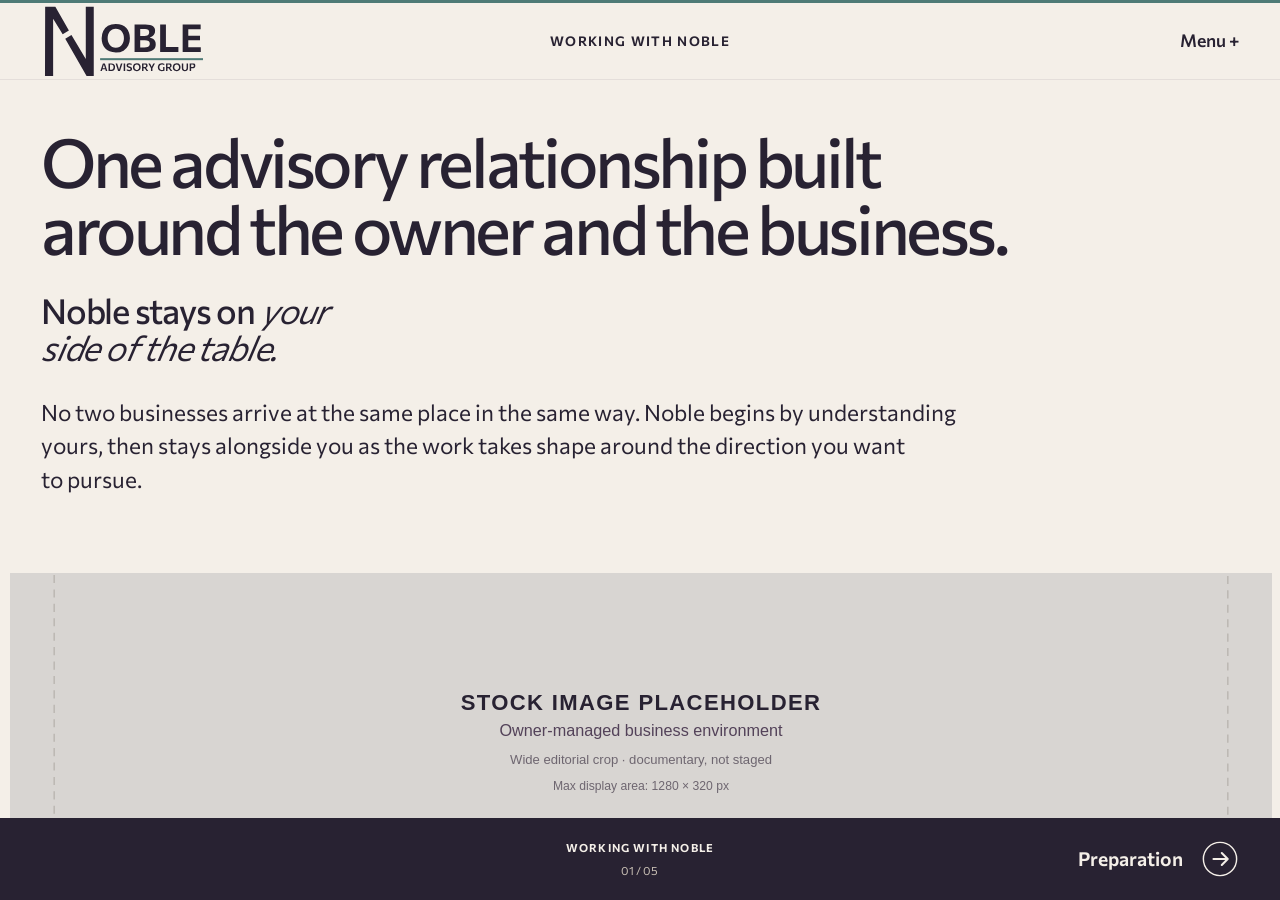
==== explore/index.html @ ce42d4a8 "Add files via upload" ====
<!doctype html>
<html lang="en">
<head>
<meta charset="utf-8">
<meta name="viewport" content="width=device-width, initial-scale=1">
<meta name="description" content="Explore how Noble Advisory Group works alongside business owners to strengthen the business, clarify priorities, and prepare for what comes next.">
<title>Explore Noble | Noble Advisory Group</title>
<link rel="preconnect" href="https://fonts.googleapis.com">
<link rel="preconnect" href="https://fonts.gstatic.com" crossorigin>
<link href="https://fonts.googleapis.com/css2?family=Commissioner:ital,wght@0,300..800;1,300..800&display=swap" rel="stylesheet">
<link rel="stylesheet" href="../assets/css/tokens.css">
<link rel="stylesheet" href="../assets/css/base.css">
<link rel="stylesheet" href="../assets/css/components.css">
<link rel="stylesheet" href="../assets/css/footer.css">
<link rel="stylesheet" href="../assets/css/explore.css">
<link rel="stylesheet" href="../assets/css/photography.css">
<script src="../assets/js/site.js" defer></script>
<script src="../assets/js/explore.js" defer></script>
</head>
<body class="experience-page" data-active-chapter="working-with-noble">
<a class="skip-link" href="#working-with-noble">Skip to Noble experience</a>
<header class="site-header site-header--experience">
  <a class="site-header__brand" href="../index.html" aria-label="Noble Advisory Group home"><img src="../assets/brand/noble-logo-primary.svg" alt="Noble Advisory Group"></a>
  <div class="site-header__context" data-chapter-context>Working with Noble</div>
  <button class="site-header__menu" type="button" data-menu-open aria-controls="experience-menu" aria-expanded="false">Menu +</button>
</header>

<div class="menu-drawer" id="experience-menu" data-menu aria-hidden="true" role="dialog" aria-modal="true" aria-labelledby="experience-menu-title">
  <button class="menu-drawer__scrim" type="button" data-menu-close aria-label="Close menu"></button>
  <div class="menu-drawer__panel">
    <header class="menu-drawer__header"><span id="experience-menu-title">Noble</span><button type="button" data-menu-close>Close</button></header>
    <nav class="menu-drawer__links" aria-label="Noble destinations">
      <a href="../start/index.html"><span>Enter Noble</span><span>→</span></a>
      <a href="../explore/index.html#working-with-noble" aria-current="page"><span>Explore Noble</span><span>→</span></a>
      <a href="../advisors/index.html"><span>Your Advisors</span><span>→</span></a>
      <a href="../contact/index.html"><span>Start a Conversation</span><span>→</span></a>
    </nav>
    <div class="menu-drawer__utility"><span>Rooted in Western Canada.</span><div class="menu-drawer__utility-links"><a href="https://www.linkedin.com/" target="_blank" rel="noopener noreferrer">LinkedIn ↗</a><a href="../contact/index.html">Contact</a></div></div>
  </div>
</div>

<main class="experience-shell" aria-label="Noble Advisory Group experience">
  <div class="experience-track" data-experience-track>

    <!--COMMENT: §§§ SECTION 1: WORKING WITH NOBLE / RELATIONSHIP §§§-->
    <section class="chapter chapter--working" id="working-with-noble" data-chapter data-title="Working with Noble">
      <div class="chapter__inner chapter__inner--working">
        <div class="chapter__content working">
          <header class="working__lead">
            <h1>One advisory relationship built around the owner and the business.</h1>
            <h2>Noble stays on <em>your side of the table.</em></h2>
            <p class="intro">No two businesses arrive at the same place in the same way. Noble begins by understanding yours, then stays alongside you as the work takes shape around the direction you want to pursue.</p>
          </header>
          <figure class="editorial-media editorial-media--orientation">
            <img src="../assets/images/stock/owner-managed-business-environment.svg" width="2800" height="1400" decoding="async" alt="Placeholder for documentary photography of an owner-managed business environment.">
          </figure>
          <div class="working__principles">
            <div><span class="micro-label">Owner-side</span><p>Noble brings an outside perspective while staying anchored to you, the business, and the outcome you want to pursue. The role is to help you see the choices clearly, question assumptions, and make decisions from a stronger position.</p></div>
            <div><span class="micro-label">Built around your business</span><p>The questions may be consistent, but the answers are not. What Noble examines, what needs attention, and how the work takes shape depend on your business, your priorities, and the direction you want to pursue.</p></div>
          </div>
        </div>
      </div>
    </section>

    <!--COMMENT: §§§ SECTION 2: PREPARATION / AGENCY §§§-->
    <section class="chapter chapter--preparation" id="preparation" data-chapter data-title="Preparation">
      <div class="chapter__inner chapter__inner--preparation">
        <div class="chapter__content preparation">
          <header class="preparation__lead">
            <h1>Business condition shapes the choices available when a decision needs to be made.</h1>
          </header>
          <div class="preparation__body">
            <div class="preparation__copy">
              <p class="intro">Preparation helps you understand what is working, what could be stronger, and what deserves attention while there is still room to act.</p>
              <p class="preparation__statement">Preparation creates the room to make decisions from a stronger position, before circumstances start deciding for you.</p>
            </div>
            <figure class="editorial-media editorial-media--preparation">
              <img src="../assets/images/stock/readiness-owner-in-context.svg" width="1800" height="2400" decoding="async" alt="Placeholder for documentary photography of an owner in an operating business environment.">
            </figure>
          </div>
        </div>
      </div>
    </section>

    <!--COMMENT: §§§ SECTION 3: FOUR QUESTIONS / ANALYSIS §§§-->
    <section class="chapter chapter--questions" id="questions" data-chapter data-title="Four Questions">
      <div class="chapter__inner chapter__inner--questions">
        <div class="chapter__content questions">
          <header class="questions__lead">
            <h1>Consistent questions. Different answers. Different work.</h1>
            <div class="questions__support">
              <h2>How you answer changes what deserves attention.</h2>
              <p>Each question brings a different part of the business into focus. Together, your answers help Noble understand what matters to you, what is shaping the business today, and what deserves closer attention.</p>
            </div>
          </header>

          <div class="questions-workspace" data-question-system role="group" aria-label="Four questions">
            <button class="question-trigger is-active" type="button" id="question-trigger-direction" aria-controls="question-panel-direction" aria-expanded="true" data-question-trigger="direction">
              <span class="question-trigger__label">Direction</span>
              <span class="question-trigger__prompt">Where is your business headed?</span>
              <span class="question-trigger__cue" aria-hidden="true"></span>
            </button>
            <article class="question-panel is-active" id="question-panel-direction" role="region" aria-labelledby="question-trigger-direction" aria-hidden="false" data-question-panel="direction">
              <div class="question-panel__heading">
                <h2>Direction</h2>
                <p>Is the business pointed toward the future you are actually considering? Direction brings strategy, leadership, timing, and intended transition pathway into the same conversation.</p>
                <span class="micro-label question-panel__method">Strategic Alignment Review</span>
              </div>
              <div class="question-panel__detail">
                <div><span>Looks at</span><p>Your transition goals, leadership structure, succession readiness, strategic positioning, and intended pathway.</p></div>
                <div><span>Brings into focus</span><p>Whether the business is aligned with the direction you want to pursue and what may need to shift before you get there.</p></div>
              </div>
            </article>

            <button class="question-trigger" type="button" id="question-trigger-value" aria-controls="question-panel-value" aria-expanded="false" data-question-trigger="value">
              <span class="question-trigger__label">Value</span>
              <span class="question-trigger__prompt">What makes your business valuable today, and what could strengthen its value for what comes next?</span>
              <span class="question-trigger__cue" aria-hidden="true"></span>
            </button>
            <article class="question-panel" id="question-panel-value" role="region" aria-labelledby="question-trigger-value" aria-hidden="true" inert data-question-panel="value">
              <div class="question-panel__heading">
                <h2>Value</h2>
                <p>Value is more than a number. It reflects the quality, durability, and transferability of the business, and the evidence another owner, lender, or successor would rely on.</p>
                <span class="micro-label question-panel__method">Valuation and Financial Health Check</span>
              </div>
              <div class="question-panel__detail">
                <div><span>Looks at</span><p>Normalized EBITDA, sector multiples, revenue quality, customer concentration, margin sustainability, and the drivers that influence economic value.</p></div>
                <div><span>Brings into focus</span><p>What creates value today, which factors could strengthen it, and where the business may be carrying avoidable economic risk.</p></div>
              </div>
            </article>

            <button class="question-trigger" type="button" id="question-trigger-independence" aria-controls="question-panel-independence" aria-expanded="false" data-question-trigger="independence">
              <span class="question-trigger__label">Independence</span>
              <span class="question-trigger__prompt">How much does your business depend on you?</span>
              <span class="question-trigger__cue" aria-hidden="true"></span>
            </button>
            <article class="question-panel" id="question-panel-independence" role="region" aria-labelledby="question-trigger-independence" aria-hidden="true" inert data-question-panel="independence">
              <div class="question-panel__heading">
                <h2>Independence</h2>
                <p>A strong business should not require the owner to hold every relationship, decision, process, and piece of operating knowledge together personally.</p>
                <span class="micro-label question-panel__method">Operational Readiness and Continuity Review</span>
              </div>
              <div class="question-panel__detail">
                <div><span>Looks at</span><p>Owner dependency, process documentation, systems maturity, team stability, customer concentration, and continuity risks.</p></div>
                <div><span>Brings into focus</span><p>How well the business can operate without you and where dependence on the owner may limit resilience, value, or transition choices.</p></div>
              </div>
            </article>

            <button class="question-trigger" type="button" id="question-trigger-outcome" aria-controls="question-panel-outcome" aria-expanded="false" data-question-trigger="outcome">
              <span class="question-trigger__label">Outcome</span>
              <span class="question-trigger__prompt">What does a successful transition look like for you?</span>
              <span class="question-trigger__cue" aria-hidden="true"></span>
            </button>
            <article class="question-panel" id="question-panel-outcome" role="region" aria-labelledby="question-trigger-outcome" aria-hidden="true" inert data-question-panel="outcome">
              <div class="question-panel__heading">
                <h2>Outcome</h2>
                <p>The right outcome is not assumed. Noble keeps the work connected to what you want the business, the ownership transition, and your own role to become.</p>
                <span class="micro-label question-panel__method">C4: Re-Score and Continuity Baseline</span>
              </div>
              <div class="question-panel__detail">
                <div><span>Looks at</span><p>A structured re-score across the business using the same dimensions examined at the beginning of the work.</p></div>
                <div><span>Brings into focus</span><p>What has changed, where the business stands now, and how that position affects the outcome and choices you want to pursue.</p></div>
              </div>
            </article>
          </div>
        </div>
      </div>
    </section>

    <!--COMMENT: §§§ SECTION 4: OUR PROCESS / PROGRESSION §§§-->
    <section class="chapter chapter--process" id="process" data-chapter data-title="Our Process">
      <div class="chapter__inner chapter__inner--process">
        <div class="chapter__content process">
          <header class="process__lead">
            <h1>From clarity to action.</h1>
            <p>You know your business from the inside. The outside perspective Noble brings to the table puts strengths, dependencies, and possibilities into clearer view. What you know, what Noble helps surface, and the outcome you want to pursue shape what needs attention and how Noble works alongside you.</p>
          </header>

          <div class="process-workspace">
            <div class="process-system" data-process-system role="group" aria-label="Noble advisory process">
              <!--COMMENT: [STAGE 01 — UNDERSTAND]-->
              <article class="process-stage is-active" data-process-stage="understand">
                <button class="process-stage__trigger" id="process-tab-understand" type="button" aria-controls="process-panel-understand" aria-expanded="true">
                  <span class="process-stage__trigger-number">01</span>
                  <span class="process-stage__trigger-label">Understand</span>
                  <span class="process-stage__trigger-icon" aria-hidden="true">+</span>
                </button>
                <div class="process-stage__panel" id="process-panel-understand" role="region" aria-labelledby="process-tab-understand" aria-hidden="false">
                  <div class="process-stage__panel-inner">
                    <div class="process-stage__intro">
                      <div class="process-stage__heading"><span>Purpose</span><h2>Understand where the business stands, what matters to you, and what deserves attention.</h2></div>
                      <div class="process-stage__body">
                        <div><span>What happens</span><p>Noble reviews the context you have already shared before the first conversation. From there, we listen, ask questions, test assumptions, and clarify what matters most to you and to the business.</p></div>
                        <div class="process-stage__outcome"><span>What you receive</span><p>A clearer view of where things stand, what deserves closer attention, and what the next stage needs to examine.</p></div>
                      </div>
                    </div>
                  </div>
                </div>
              </article>

              <!--COMMENT: [STAGE 02 — ASSESS]-->
              <article class="process-stage" data-process-stage="assess">
                <button class="process-stage__trigger" id="process-tab-assess" type="button" aria-controls="process-panel-assess" aria-expanded="false">
                  <span class="process-stage__trigger-number">02</span>
                  <span class="process-stage__trigger-label">Assess</span>
                  <span class="process-stage__trigger-icon" aria-hidden="true">+</span>
                </button>
                <div class="process-stage__panel" id="process-panel-assess" role="region" aria-labelledby="process-tab-assess" aria-hidden="true" inert>
                  <div class="process-stage__panel-inner">
                    <div class="process-stage__intro">
                      <div class="process-stage__heading"><span>Purpose</span><h2>Establish where the business stands today and what may influence the choices available to you.</h2></div>
                      <div class="process-stage__body">
                        <div><span>What happens</span><p>Noble looks more closely at the parts of the business that matter most to your situation, using the information available to test assumptions, identify strengths, and clarify what may affect the direction you want to pursue.</p></div>
                        <div class="process-stage__outcome"><span>What you receive</span><p>A grounded view of the business today, the factors most relevant to your direction, and the areas that deserve attention, captured in your Ownership Transition and Continuity Report.</p></div>
                      </div>
                    </div>
                  </div>
                </div>
              </article>

              <!--COMMENT: [STAGE 03 — BUILD]-->
              <article class="process-stage" data-process-stage="build">
                <button class="process-stage__trigger" id="process-tab-build" type="button" aria-controls="process-panel-build" aria-expanded="false">
                  <span class="process-stage__trigger-number">03</span>
                  <span class="process-stage__trigger-label">Build</span>
                  <span class="process-stage__trigger-icon" aria-hidden="true">+</span>
                </button>
                <div class="process-stage__panel" id="process-panel-build" role="region" aria-labelledby="process-tab-build" aria-hidden="true" inert>
                  <div class="process-stage__panel-inner">
                    <div class="process-stage__intro">
                      <div class="process-stage__heading"><span>Purpose</span><h2>Turn what we have learned into clear priorities for strengthening the business around the direction you want to take.</h2></div>
                      <div class="process-stage__body">
                        <div><span>What happens</span><p>Noble works with you to determine what deserves action, what should happen first, and what can wait. From there, we build a practical sequence around your priorities and the realities of the business.</p></div>
                        <div class="process-stage__outcome"><span>What you receive</span><p>A clear map of the road ahead: what needs attention, what comes first, and why each step matters.</p></div>
                      </div>
                    </div>
                  </div>
                </div>
              </article>

              <!--COMMENT: [STAGE 04 — MOVE]-->
              <article class="process-stage" data-process-stage="move">
                <button class="process-stage__trigger" id="process-tab-move" type="button" aria-controls="process-panel-move" aria-expanded="false">
                  <span class="process-stage__trigger-number">04</span>
                  <span class="process-stage__trigger-label">Move</span>
                  <span class="process-stage__trigger-icon" aria-hidden="true">+</span>
                </button>
                <div class="process-stage__panel" id="process-panel-move" role="region" aria-labelledby="process-tab-move" aria-hidden="true" inert>
                  <div class="process-stage__panel-inner">
                    <div class="process-stage__intro">
                      <div class="process-stage__heading"><span>Purpose</span><h2>Turn priorities into action while keeping the work connected to you, your business, and the outcome you want to pursue.</h2></div>
                      <div class="process-stage__body">
                        <div><span>What happens</span><p>Noble stays alongside you as the work is carried out, helping keep each decision connected to what you are trying to accomplish and bringing in additional expertise when the work requires it. Where specialist advice is needed, Noble helps coordinate that work while the specialist leads within their area of expertise.</p></div>
                        <div class="process-stage__outcome"><span>What you receive</span><p>Progress toward the outcome that matters, with the right work happening in the right order, the right expertise involved when needed, and Noble staying alongside you as decisions are carried through.</p></div>
                      </div>
                    </div>

                    <div class="relationship-model" aria-label="Owner, Noble, and specialist relationship">
                      <div class="relationship-model__heading">One advisory relationship</div>
                      <div class="relationship-model__primary">
                        <div class="relationship-model__role">
                          <span>Owner</span>
                          <strong>You set the direction and make the decisions.</strong>
                        </div>
                        <div class="relationship-model__role relationship-model__role--noble">
                          <span>Noble</span>
                          <strong>Noble brings perspective, challenges assumptions, and keeps the work connected to the outcome you want to pursue.</strong>
                        </div>
                      </div>
                      <div class="relationship-model__expertise">
                        <span>Specialist expertise when required</span>
                        <p>When specialist expertise is needed, the specialist leads within their area. Noble stays alongside you, helping keep that work connected to you, the business, and the outcome you want to pursue.</p>
                        <div><span>Legal</span><span>Accounting / Tax</span><span>Valuation</span><span>Lending</span><span>Technology</span><span>Other expertise</span></div>
                      </div>
                    </div>
                  </div>
                </div>
              </article>
            </div>
          </div>
        </div>
      </div>
    </section>

    <!--COMMENT: §§§ SECTION 5: CONVERSATION / DIRECTION §§§-->
    <section class="chapter chapter--conversation" id="conversation" data-chapter data-title="Conversation">
      <div class="chapter__inner chapter__inner--conversation">
        <div class="chapter__content conversation">
          <h1>You do not need to know exactly what comes next to begin.</h1>
          <div class="conversation__support intro">
            <p>You only need to know that more clarity would help.</p>
            <p>Noble brings a collective perspective, shaped by decades of experience, to your side of the table, helping you see where the business stands, what choices are available, and where your priorities align with what the business can support. Where they do not, Noble helps you understand why and what that means for the choices ahead.</p>
          </div>
        </div>
      </div>

      <div class="conversation-footer" id="firm-footer">
        <footer class="firm-footer" data-firm-footer>
          <div class="firm-footer__inner">
            <section class="firm-footer__identity" aria-label="Noble Advisory Group">
              <a class="firm-footer__mark" href="../index.html" aria-label="Noble Advisory Group home"><img src="../assets/brand/noble-custom-footer-n.svg" alt=""></a>
              <p>A modern approach to advisory, built around you and your business.</p>
              <span>Rooted in Western Canada.</span>
            </section>
            <nav class="firm-footer__group" aria-label="Noble destinations">
              <h2>Navigate</h2>
              <a href="../start/index.html">Enter Noble</a>
              <a href="#working-with-noble" data-chapter-link>Explore Noble</a>
              <a href="../advisors/index.html">Your Advisors</a>
            </nav>
            <section class="firm-footer__group">
              <h2>Contact</h2>
              <a href="../contact/index.html">Start a Conversation</a>
              <a href="tel:+14038675309">(403) 867.5309</a>
              <a href="mailto:Advisor@NobleAdvisoryGroup.ca">Advisor@NobleAdvisoryGroup.ca</a>
            </section>
            <section class="firm-footer__group">
              <h2>Connect</h2>
              <a href="https://www.linkedin.com/" target="_blank" rel="noopener noreferrer">LinkedIn ↗</a>
              <span>Company profile URL pending</span>
            </section>
            <div class="firm-footer__legal">
              <p>© 2026 Noble Advisory Group</p>
              <div><a href="../privacy/index.html">Privacy</a><a href="../terms/index.html">Terms</a></div>
            </div>
          </div>
        </footer>
      </div>
    </section>
  </div>
</main>

<nav class="experience-nav" aria-label="Explore Noble navigation">
  <button class="experience-nav__destination experience-nav__destination--previous" type="button" data-prev-chapter disabled>
    <span class="experience-nav__icon" aria-hidden="true">
      <svg viewBox="0 0 64 64" focusable="false"><circle cx="32" cy="32" r="28" fill="none" stroke="currentColor" stroke-width="2.4"></circle><path d="M43 32H20M29 22L19 32L29 42" fill="none" stroke="currentColor" stroke-width="3.5" stroke-linecap="round" stroke-linejoin="round"></path></svg>
    </span>
    <span class="experience-nav__title" data-prev-title>Working with Noble</span>
  </button>
  <div class="experience-nav__position"><strong data-nav-title>Working with Noble</strong><span data-nav-count>01 / 05</span></div>
  <a class="experience-nav__destination experience-nav__destination--next" href="#preparation" data-next-chapter>
    <span class="experience-nav__title" data-next-title>Preparation</span>
    <span class="experience-nav__icon" aria-hidden="true">
      <svg viewBox="0 0 64 64" focusable="false"><circle cx="32" cy="32" r="28" fill="none" stroke="currentColor" stroke-width="2.4"></circle><path d="M21 32H44M35 22L45 32L35 42" fill="none" stroke="currentColor" stroke-width="3.5" stroke-linecap="round" stroke-linejoin="round"></path></svg>
    </span>
  </a>
</nav>
</body>
</html>
---- assets/css/tokens.css ----
/*COMMENT: §§§ SECTION 1: BRAND COLOR TOKENS §§§*/
/*COMMENT: [DEFINE APPROVED BRAND AND SURFACE COLORS]*/
:root {
    --color-ink-plum: #282232; /* #282232 [Ink Plum] */
    --color-smoky-aubergine: #534259; /* #534259 [Smoky Aubergine] */
    --color-warm-bone: #F4EFE8; /* #F4EFE8 [Warm Bone] */
    --color-muted-stone: #C8BFB4; /* #C8BFB4 [Muted Stone] */
    --color-patinated-teal: #4E7A76; /* #4E7A76 [Patinated Teal] */
    --color-near-black: #1F1C1F; /* #1F1C1F [Near Black] */
    --color-paper: #F8F4EE; /* #F8F4EE [Warm Paper] */
    --color-bone-soft: #EEE7DE; /* #EEE7DE [Soft Bone] */
    --color-white-soft: #FFFDF9; /* #FFFDF9 [Soft White] */

    --text-primary: var(--color-ink-plum);
    --surface-primary: var(--color-warm-bone);
}


/*COMMENT: §§§ SECTION 2: TYPOGRAPHY TOKENS §§§*/
/*COMMENT: [DEFINE COMMISSIONER TYPE SCALE AND TEXT MEASURES]*/
:root {
    --font-sans: "Commissioner", system-ui, -apple-system, BlinkMacSystemFont, "Segoe UI", sans-serif;

    --step--1: clamp(0.78rem, 0.74rem + 0.12vw, 0.88rem);
    --step-0: clamp(1rem, 0.96rem + 0.18vw, 1.13rem);
    --step-1: clamp(1.15rem, 1.04rem + 0.46vw, 1.45rem);
    --step-2: clamp(1.42rem, 1.16rem + 0.95vw, 2rem);
    --step-3: clamp(1.9rem, 1.45rem + 1.65vw, 3rem);
    --step-4: clamp(2.6rem, 1.8rem + 3vw, 4.85rem);
    --step-5: clamp(3.4rem, 2.25rem + 4.4vw, 6.8rem);

    --measure: 64ch;
    --measure-narrow: 48ch;
}


/*COMMENT: §§§ SECTION 3: SPACING AND LAYOUT TOKENS §§§*/
/*COMMENT: [DEFINE RESPONSIVE SPACING AND FRAME DIMENSIONS]*/
:root {
    --space-1: clamp(0.4rem, 0.3rem + 0.3vw, 0.65rem);
    --space-2: clamp(0.8rem, 0.68rem + 0.45vw, 1.15rem);
    --space-3: clamp(1.2rem, 0.98rem + 0.72vw, 1.72rem);
    --space-4: clamp(1.65rem, 1.28rem + 1.35vw, 2.55rem);
    --space-5: clamp(2.35rem, 1.75rem + 2.15vw, 3.8rem);
    --space-6: clamp(3.15rem, 2.3rem + 3vw, 5.35rem);

    --page-gutter: clamp(1.25rem, 3.2vw, 4.25rem);
    --header-height: 5rem;
    --experience-nav-height: 5.1rem;
    --max-content: 92rem;
}


/*COMMENT: §§§ SECTION 4: INTERACTION TOKENS §§§*/
/*COMMENT: [DEFINE FOCUS AND MOTION BEHAVIOR]*/
:root {
    --focus-ring: 2px solid var(--color-patinated-teal);
    --ease-noble: cubic-bezier(0.2, 0.75, 0.25, 1);
    --transition-fast: 180ms var(--ease-noble);
    --transition-medium: 360ms var(--ease-noble);
}
---- assets/css/base.css ----
/*COMMENT: §§§ SECTION 1: RESET AND DOCUMENT BASELINE §§§*/
/*COMMENT: [DEFINE RESET AND DOCUMENT BASELINE STYLES]*/
*, *::before, *::after {
    box-sizing: border-box;
}

html {
    scroll-behavior: smooth;
    background: var(--color-warm-bone);
}

body {
    margin: 0;
    color: var(--text-primary);
    background: var(--surface-primary);
    font-family: var(--font-sans);
    font-size: var(--step-0);
    line-height: 1.58;
    -webkit-font-smoothing: antialiased;
}

img, svg {
    display: block;
    max-width: 100%;
}

a {
    color: inherit;
    text-decoration: none;
}

button, input, textarea, select {
    font: inherit;
}

button {
    color: inherit;
}

p, h1, h2, h3, blockquote {
    margin: 0;
}

ul {
    margin: 0;
    padding: 0;
}

/*COMMENT: §§§ SECTION 2: TYPE ROLES §§§*/
/*COMMENT: [DEFINE TYPE ROLES STYLES]*/
h1, h2, h3 {
    font-weight: 480;
    line-height: 1.04;
    letter-spacing: -0.035em;
    text-wrap: balance;
}

h1 {
    font-size: var(--step-4);
}

h2 {
    font-size: var(--step-2);
}

h3 {
    font-size: var(--step-1);
}

em {
    font-style: italic;
    font-variation-settings: "slnt" -10;
    font-weight: 380;
}

.intro {
    max-width: var(--measure);
    font-size: var(--step-1);
    line-height: 1.48;
    text-wrap: pretty;
}

.eyebrow, .micro-label {
    font-size: var(--step--1);
    font-weight: 650;
    letter-spacing: 0.12em;
    text-transform: uppercase;
}

.micro-label {
    color: var(--color-patinated-teal);
}

/*COMMENT: §§§ SECTION 3: ACCESSIBILITY AND SHARED INTERACTION §§§*/
/*COMMENT: [DEFINE ACCESSIBILITY AND SHARED INTERACTION STYLES]*/
:focus-visible {
    outline: var(--focus-ring);
    outline-offset: 4px;
}

.skip-link {
    position: fixed;
    z-index: 999;
    top: 0.5rem;
    left: 0.5rem;
    transform: translateY(-150%);
    padding: 0.65rem 0.9rem;
    background: var(--color-near-black);
    color: var(--color-white-soft);
}

.skip-link:focus {
    transform: translateY(0);
}

.visually-hidden {
    position: absolute !important;
    width: 1px !important;
    height: 1px !important;
    padding: 0 !important;
    margin: -1px !important;
    overflow: hidden !important;
    clip: rect(0,0,0,0) !important;
    white-space: nowrap !important;
    border: 0 !important;
}

/*COMMENT: §§§ SECTION 4: GLOBAL HEADER §§§*/
/*COMMENT: [DEFINE GLOBAL HEADER STYLES]*/
.site-header {
    position: sticky;
    z-index: 80;
    top: 0;
    display: grid;
    grid-template-columns: 1fr auto 1fr;
    align-items: center;
    min-height: var(--header-height);
    padding: 0 var(--page-gutter);
    background: var(--color-warm-bone);
    border-top: 3px solid var(--color-patinated-teal);
    border-bottom: 1px solid rgba(40,34,50,0.08);
}

.site-header__brand {
    width: clamp(9.05rem, 13vw, 12.25rem);
    justify-self: start;
}

.site-header__context {
    justify-self: center;
    font-size: var(--step--1);
    font-weight: 620;
    letter-spacing: 0.1em;
    text-transform: uppercase;
}

.site-header__menu, .site-header__quiet-link {
    justify-self: end;
    border: 0;
    background: transparent;
    padding: 0.7rem 0;
    cursor: pointer;
    font-weight: 560;
}

.site-header__quiet-link {
    transition: color var(--transition-fast), transform var(--transition-fast);
}

.site-header__quiet-link:hover,
.site-header__quiet-link:focus-visible {
    color: var(--color-smoky-aubergine);
    transform: translateX(-0.12rem);
}

.text-action {
    display: inline-flex;
    align-items: center;
    gap: 0.55rem;
    font-weight: 600;
    border-bottom: 1px solid currentColor;
    padding-bottom: 0.18rem;
}

.text-action--light {
    color: var(--color-warm-bone);
}

@media (max-width: 720px) {
    .site-header {
        grid-template-columns: 1fr auto;
    }

    .site-header__context {
        display: none;
    }

    .site-header__menu,
    .site-header__quiet-link {
        min-height: 3rem;
        display: inline-flex;
        align-items: center;
    }

    .site-header__brand {
        width: clamp(8.5rem, 31vw, 10.75rem);
        min-height: 3rem;
        display: inline-flex;
        align-items: center;
    }

}

@media (prefers-reduced-motion: reduce) {
    *, *::before, *::after {
        scroll-behavior: auto !important;
        transition-duration: 0.01ms !important;
        animation-duration: 0.01ms !important;
        animation-iteration-count: 1 !important;
    }

}
---- assets/css/components.css ----
/*COMMENT: §§§ SECTION 1: DRAWER MENU §§§*/
/*COMMENT: [DEFINE DRAWER MENU STYLES]*/
.menu-drawer {
    position: fixed;
    z-index: 160;
    inset: 0;
    visibility: hidden;
    pointer-events: none;
}

.menu-drawer[aria-hidden="false"] {
    visibility: visible;
    pointer-events: auto;
}

.menu-drawer__scrim {
    position: absolute;
    inset: 0;
    border: 0;
    background: rgba(31,28,31,0.42);
    opacity: 0;
    transition: opacity var(--transition-medium);
}

.menu-drawer[aria-hidden="false"] .menu-drawer__scrim {
    opacity: 1;
}

.menu-drawer__panel {
    position: absolute;
    inset: 0 0 0 auto;
    width: min(34rem, 92vw);
    background: var(--color-ink-plum);
    color: var(--color-warm-bone);
    padding: var(--space-3) var(--space-4);
    transform: translateX(100%);
    transition: transform var(--transition-medium);
    display: flex;
    flex-direction: column;
}

.menu-drawer[aria-hidden="false"] .menu-drawer__panel {
    transform: translateX(0);
}

.menu-drawer__header {
    display: flex;
    justify-content: space-between;
    align-items: center;
    padding-bottom: var(--space-4);
    font-size: var(--step--1);
    letter-spacing: 0.1em;
    text-transform: uppercase;
}

.menu-drawer__header button {
    border: 0;
    background: none;
    color: inherit;
    cursor: pointer;
    transition: color var(--transition-fast);
}

.menu-drawer__header button:hover,
.menu-drawer__header button:focus-visible {
    color: var(--color-patinated-teal);
}

.menu-drawer__links {
    display: grid;
    gap: 0;
}

.menu-drawer__links a {
    display: flex;
    justify-content: space-between;
    gap: 1rem;
    align-items: baseline;
    padding: 1rem 0.7rem;
    border-top: 1px solid rgba(244,239,232,0.18);
    font-size: var(--step-2);
    line-height: 1.18;
    transition: background-color var(--transition-fast), color var(--transition-fast);
}

.menu-drawer__links a > span:last-child {
    transition: color var(--transition-fast), transform var(--transition-fast);
}

.menu-drawer__links a:hover,
.menu-drawer__links a:focus-visible {
    background: var(--color-smoky-aubergine);
}

.menu-drawer__links a:hover > span:last-child,
.menu-drawer__links a:focus-visible > span:last-child {
    color: var(--color-patinated-teal);
    transform: translateX(0.18rem);
}

.menu-drawer__links a:last-child {
    border-bottom: 1px solid rgba(244,239,232,0.18);
}


.menu-drawer__utility {
    margin-top: auto;
    display: grid;
    gap: 0.7rem;
    padding-top: var(--space-3);
    border-top: 1px solid rgba(244, 239, 232, 0.18);
    font-size: var(--step--1);
    color: rgba(244, 239, 232, 0.76);
}

.menu-drawer__utility-links {
    display: flex;
    flex-wrap: wrap;
    gap: 0.65rem 1.4rem;
}

.menu-drawer__utility a:hover,
.menu-drawer__utility a:focus-visible {
    color: var(--color-patinated-teal);
}

body.has-open-menu {
    overflow: hidden;
}


/*COMMENT: [SURFACE ACTIVE CHAPTER STATE INSIDE THE DRAWER]*/
.menu-drawer__links a[aria-current="step"],
.menu-drawer__links a[aria-current="page"] {
    color: var(--color-white-soft);
}

.menu-drawer__links a[aria-current="step"] > span:last-child,
.menu-drawer__links a[aria-current="page"] > span:last-child {
    color: var(--color-patinated-teal);
}

@media (max-width: 720px) {
    .menu-drawer__header button {
        min-height: 3rem;
        min-width: 3rem;
    }

    .menu-drawer__links a {
        min-height: 3.25rem;
        align-items: center;
    }
}
---- assets/css/footer.css ----
/*COMMENT: §§§ SECTION 1: COMPACT FIRM FOOTER §§§*/
/*COMMENT: [DEFINE COMPACT FIRM FOOTER STYLES]*/
.firm-footer {
    background: var(--color-paper);
    color: var(--color-ink-plum);
    border-top: 1px solid rgba(40,34,50,0.1);
}

.firm-footer__inner {
    max-width: var(--max-content);
    margin: 0 auto;
    padding: clamp(1.35rem, 2.6vh, 2.05rem) var(--page-gutter) clamp(0.8rem, 1.55vh, 1.2rem);
    display: grid;
    grid-template-columns: minmax(13rem, 1.35fr) repeat(3, minmax(9rem, 0.7fr));
    gap: var(--space-3);
}

.firm-footer__identity {
    display: grid;
    align-content: start;
    justify-items: center;
    gap: 0.35rem;
    text-align: center;
}

.firm-footer__mark {
    justify-self: center;
    display: inline-flex;
    align-items: center;
    margin-bottom: 0.45rem;
}

.firm-footer__mark img {
    width: auto;
    height: clamp(2.75rem, 3.2vw, 3.25rem);
    transition: opacity var(--transition-medium);
}

.firm-footer__mark:hover img,
.firm-footer__mark:focus-visible img {
    opacity: 0.68;
}

.firm-footer__mark:focus-visible {
    outline: var(--focus-ring);
    outline-offset: 4px;
}

.firm-footer__identity p {
    max-width: 26ch;
    font-size: 1.04rem;
}

.firm-footer__identity span, .firm-footer__group span {
    font-size: 0.82rem;
    color: rgba(40,34,50,0.62);
}

.firm-footer__identity span {
    font-style: italic;
}

.firm-footer__group {
    display: grid;
    align-content: start;
    gap: 0.35rem;
    font-size: 0.96rem;
}

.firm-footer__group h2 {
    font-size: 0.8rem;
    font-weight: 650;
    letter-spacing: 0.12em;
    text-transform: uppercase;
    margin-bottom: 0.35rem;
}

.firm-footer__group a:hover {
    text-decoration: underline;
    text-underline-offset: 0.2em;
}

.firm-footer__legal {
    grid-column: 1 / -1;
    display: flex;
    justify-content: space-between;
    gap: 1rem;
    padding-top: 0.85rem;
    border-top: 1px solid rgba(40,34,50,0.08);
    font-size: 0.8rem;
    color: rgba(40,34,50,0.62);
}

.firm-footer__legal div {
    display: flex;
    gap: 1.2rem;
}

@media (max-width: 900px) {
    .firm-footer__inner {
        grid-template-columns: 1.35fr 1fr 1fr;
    }

    .firm-footer__identity {
        grid-column: 1 / -1;
    }

}

@media (max-width: 620px) {
    .firm-footer__inner {
        grid-template-columns: 1fr 1fr;
        gap: var(--space-3);
    }

    .firm-footer__identity {
        justify-items: start;
        text-align: left;
    }

    .firm-footer__mark {
        justify-self: start;
    }

    .firm-footer__group:last-of-type {
        grid-column: 1 / -1;
    }

    .firm-footer__legal {
        align-items: flex-start;
    }

}

/*COMMENT: [ALLOW LONG CONTACT VALUES TO WRAP WITHOUT BREAKING FOOTER COLUMNS]*/
.firm-footer__group a {
    overflow-wrap: anywhere;
}
---- assets/css/explore.css ----
/*COMMENT: §§§ SECTION 1: EXPERIENCE FRAME §§§*/
/*COMMENT: [KEEP GLOBAL ORIENTATION CONSISTENT WHILE EACH PAGE USES ITS OWN EDITORIAL RHYTHM]*/
.experience-page {
    overflow: hidden;
}

.site-header--experience {
    position: fixed;
    inset: 0 0 auto 0;
    background: var(--color-warm-bone);
}

.experience-shell {
    height: 100dvh;
    overflow: hidden;
}

.experience-track {
    display: flex;
    width: max-content;
    height: 100%;
    transform: translate3d(0, 0, 0);
    transition: transform 620ms var(--ease-noble);
}

.chapter {
    flex: 0 0 100vw;
    width: 100vw;
    height: 100dvh;
    overflow-x: hidden;
    overflow-y: auto;
    overscroll-behavior: contain;
    padding: calc(var(--header-height) + 1rem) 0 calc(var(--experience-nav-height) + 1rem);
    background: var(--color-warm-bone);
    scrollbar-width: thin;
    scrollbar-color: rgba(83, 66, 89, 0.24) transparent;
}

.chapter__inner {
    width: min(100%, var(--max-content));
    min-height: calc(100dvh - var(--header-height) - var(--experience-nav-height) - 2rem);
    margin: 0 auto;
    padding: clamp(1.6rem, 3.45vh, 3.5rem) var(--page-gutter) clamp(3.1rem, 6.1vh, 5.3rem);
    display: grid;
    align-items: start;
}

.chapter__content {
    min-width: 0;
}

/*COMMENT: §§§ SECTION 2: WORKING WITH NOBLE §§§*/
/*COMMENT: [ESTABLISH THE RELATIONSHIP PREMISE BEFORE SHOWING WHAT THAT RELATIONSHIP MEANS]*/
.working {
    display: grid;
    gap: clamp(2.75rem, 6vw, 5.5rem);
}

.working__lead {
    display: grid;
    gap: clamp(1.2rem, 2.4vw, 2rem);
    align-items: start;
}

.working__lead h1 {
    max-width: 24ch;
    font-size: clamp(3.15rem, 5.3vw, 5.6rem);
    line-height: 0.99;
    letter-spacing: -0.05em;
}

.working__lead h2 {
    max-width: 18ch;
    font-size: clamp(1.85rem, 2.7vw, 2.9rem);
    line-height: 1.06;
    letter-spacing: -0.035em;
}

.working__lead .intro {
    max-width: 62ch;
}

.working__principles {
    display: grid;
    grid-template-columns: 1fr 1fr;
    gap: var(--space-4);
    padding-top: var(--space-3);
}

.working__principles > div {
    max-width: 50ch;
    display: grid;
    gap: 0.75rem;
}

/*COMMENT: §§§ SECTION 3: PREPARATION §§§*/
/*COMMENT: [LET ONE CAUSAL IDEA OWN THE PAGE AND CLOSE WITH THE CONSEQUENCE OF WAITING]*/
.chapter__inner--preparation {
    align-items: center;
}

.preparation {
    width: min(100%, 82rem);
    min-height: 62vh;
    display: grid;
    align-content: center;
    gap: clamp(2rem, 4vh, 3.5rem);
}

.preparation__lead h1 {
    max-width: 22ch;
    font-size: clamp(3rem, 5vw, 5.25rem);
    line-height: 1;
    letter-spacing: -0.05em;
}

.preparation__body {
    display: grid;
    grid-template-columns: minmax(0, 1.4fr) minmax(15rem, 0.6fr);
    gap: clamp(2.5rem, 6vw, 6rem);
    align-items: start;
}

.preparation__copy {
    display: grid;
    gap: clamp(2rem, 4vh, 3.5rem);
}

.preparation__copy .intro {
    max-width: 58ch;
}

.preparation__statement {
    max-width: 43ch;
    padding-top: var(--space-3);
    border-top: 1px solid rgba(40, 34, 50, 0.14);
    font-size: clamp(1.35rem, 2.2vw, 2.2rem);
    line-height: 1.4;
    color: var(--color-smoky-aubergine);
}

.editorial-media--preparation {
    width: 100%;
    max-width: 22rem;
    aspect-ratio: 4 / 5;
    justify-self: end;
}

/*COMMENT: §§§ SECTION 4: FOUR QUESTIONS §§§*/
/*COMMENT: [MAKE THE QUESTION SYSTEM THE PRIMARY ANALYTICAL FIELD AND SIGNAL EVERY AVAILABLE ACTION]*/
.questions {
    display: grid;
    gap: clamp(2.5rem, 5vw, 4.5rem);
}

.questions__lead {
    display: grid;
    gap: clamp(1.5rem, 3vw, 2.6rem);
}

.questions__lead h1 {
    max-width: 24ch;
    font-size: clamp(2.7rem, 4.25vw, 4.55rem);
    line-height: 1.02;
    letter-spacing: -0.045em;
}

.questions__support {
    display: grid;
    grid-template-columns: minmax(15rem, 0.72fr) minmax(0, 1.28fr);
    gap: clamp(2rem, 5vw, 5.5rem);
    align-items: start;
    padding-top: var(--space-3);
    border-top: 1px solid rgba(40, 34, 50, 0.14);
}

.questions__support h2 {
    max-width: 21ch;
    font-size: clamp(1.55rem, 2.15vw, 2.35rem);
    line-height: 1.12;
    letter-spacing: -0.03em;
}

.questions__support p {
    max-width: 62ch;
    font-size: var(--step-0);
    line-height: 1.62;
    color: rgba(40, 34, 50, 0.72);
}

.questions-workspace {
    display: grid;
    grid-template-columns: minmax(19rem, 0.72fr) minmax(0, 1.28fr);
    grid-template-rows: repeat(4, auto);
    column-gap: clamp(2.5rem, 5vw, 6rem);
    padding-top: var(--space-3);
    border-top: 1px solid rgba(40, 34, 50, 0.14);
}

.question-trigger {
    grid-column: 1;
    width: 100%;
    display: grid;
    grid-template-columns: minmax(0, 1fr) 2.2rem;
    gap: 0.55rem 1rem;
    align-items: center;
    padding: clamp(1.1rem, 2.1vh, 1.7rem) 1rem;
    border: 0;
    border-top: 1px solid rgba(40, 34, 50, 0.12);
    background: transparent;
    color: rgba(40, 34, 50, 0.78);
    text-align: left;
    cursor: pointer;
    transition:
        color var(--transition-fast),
        background var(--transition-fast),
        box-shadow var(--transition-fast);
}

.question-trigger:first-of-type {
    border-top: 0;
}

.question-trigger__label,
.question-trigger__prompt {
    grid-column: 1;
}

.question-trigger__label {
    font-size: 0.72rem;
    font-weight: 650;
    letter-spacing: 0.11em;
    text-transform: uppercase;
    color: var(--color-patinated-teal);
}

.question-trigger__prompt {
    max-width: 31ch;
    font-size: clamp(1.22rem, 1.55vw, 1.75rem);
    font-weight: 520;
    line-height: 1.2;
    letter-spacing: -0.024em;
}

.question-trigger__cue {
    grid-column: 2;
    grid-row: 1 / span 2;
    position: relative;
    width: 2.05rem;
    height: 2.05rem;
    border: 1.6px solid rgba(40, 34, 50, 0.34);
    border-radius: 50%;
    justify-self: end;
    transition:
        border-color var(--transition-fast),
        background var(--transition-fast),
        transform var(--transition-fast);
}

.question-trigger__cue::before,
.question-trigger__cue::after {
    content: "";
    position: absolute;
    top: 50%;
    left: 50%;
    width: 0.8rem;
    height: 3px;
    background: currentColor;
    transform: translate(-50%, -50%);
    transition: opacity var(--transition-fast), transform var(--transition-fast);
}

.question-trigger__cue::after {
    transform: translate(-50%, -50%) rotate(90deg);
}

.question-trigger:hover,
.question-trigger:focus-visible {
    background: var(--color-smoky-aubergine);
    color: var(--color-warm-bone);
}

.question-trigger:hover .question-trigger__label,
.question-trigger:focus-visible .question-trigger__label {
    color: var(--color-warm-bone);
}

.question-trigger:hover .question-trigger__cue,
.question-trigger:focus-visible .question-trigger__cue {
    border-color: rgba(244, 239, 232, 0.72);
}

.question-trigger.is-active {
    background: rgba(83, 66, 89, 0.075);
    color: var(--color-ink-plum);
    box-shadow: inset 3px 0 0 var(--color-patinated-teal);
}

.question-trigger.is-active .question-trigger__cue {
    border-color: var(--color-patinated-teal);
    color: var(--color-patinated-teal);
}

.question-trigger.is-active .question-trigger__cue::after {
    opacity: 0;
    transform: translate(-50%, -50%) rotate(0deg);
}

.question-panel {
    display: none;
    grid-column: 2;
    grid-row: 1 / -1;
    align-self: start;
}

.question-panel.is-active {
    display: grid;
    gap: var(--space-4);
}

.question-panel__heading {
    display: grid;
    gap: 0.9rem;
}

.question-panel__heading h2 {
    font-size: clamp(2.5rem, 4.1vw, 4.45rem);
}

.question-panel__heading > p {
    max-width: 58ch;
    font-size: var(--step-1);
    line-height: 1.55;
}

.question-panel__method {
    width: 100%;
    min-height: 3.6rem;
    display: grid;
    place-items: center;
    margin-top: 0.35rem;
    padding: 0.75rem 1rem;
    border-top: 1px solid rgba(40, 34, 50, 0.14);
    border-bottom: 1px solid rgba(40, 34, 50, 0.14);
    font-size: 0.8rem;
    text-align: center;
}

.question-panel__detail {
    display: grid;
    grid-template-columns: 1fr 1fr;
    gap: var(--space-4);
    padding-top: var(--space-3);
}

.question-panel__detail > div {
    display: grid;
    gap: 0.6rem;
    align-content: start;
}

.question-panel__detail span {
    font-size: 0.72rem;
    font-weight: 650;
    letter-spacing: 0.11em;
    text-transform: uppercase;
    color: var(--color-patinated-teal);
}

.question-panel__detail p {
    max-width: 44ch;
    line-height: 1.62;
}

/*COMMENT: §§§ SECTION 5: PROCESS §§§*/
/*COMMENT: [LET THE PROCESS REMAIN PART OF THE WARM BONE CANVAS WHILE ENGAGED STAGES CARRY AUBERGINE EMPHASIS]*/
.process {
    display: grid;
    gap: clamp(2.5rem, 5vw, 4.5rem);
}

.process__lead {
    display: grid;
    gap: clamp(1.2rem, 2.5vw, 2rem);
}

.process__lead h1 {
    max-width: 13ch;
    font-size: clamp(2.8rem, 4.7vw, 5rem);
    line-height: 1;
    letter-spacing: -0.048em;
}

.process__lead > p {
    max-width: 76ch;
    font-size: var(--step-1);
    line-height: 1.55;
    color: rgba(40, 34, 50, 0.76);
}

.process-workspace {
    position: relative;
}

.process-system {
    border-top: 1px solid rgba(40, 34, 50, 0.18);
    border-bottom: 1px solid rgba(40, 34, 50, 0.18);
}

.process-stage + .process-stage {
    border-top: 1px solid rgba(40, 34, 50, 0.14);
}

.process-stage__trigger {
    width: 100%;
    min-height: clamp(4.65rem, 7vh, 5.65rem);
    border: 0;
    background: transparent;
    color: rgba(40, 34, 50, 0.76);
    padding: 0 clamp(0.85rem, 1.6vw, 1.4rem);
    display: grid;
    grid-template-columns: minmax(2.25rem, auto) minmax(0, 1fr) 2.5rem;
    align-items: center;
    gap: clamp(0.85rem, 1.5vw, 1.4rem);
    text-align: left;
    cursor: pointer;
    transition:
        color var(--transition-medium),
        background-color var(--transition-medium),
        box-shadow var(--transition-medium);
}

.process-stage__trigger:hover,
.process-stage__trigger:focus-visible {
    background: var(--color-smoky-aubergine);
    color: var(--color-warm-bone);
}

.process-stage__trigger-number {
    color: var(--color-patinated-teal);
    font-size: 0.7rem;
    font-weight: 650;
    letter-spacing: 0.1em;
}

.process-stage__trigger-label {
    font-size: clamp(1.08rem, 0.98rem + 0.45vw, 1.42rem);
    font-weight: 620;
    letter-spacing: -0.012em;
}

.process-stage__trigger-icon {
    width: 2.1rem;
    height: 2.1rem;
    border: 1.6px solid rgba(40, 34, 50, 0.34);
    border-radius: 50%;
    display: grid;
    place-items: center;
    justify-self: end;
    font-size: 1.12rem;
    font-weight: 750;
    line-height: 1;
    transition:
        transform var(--transition-medium),
        border-color var(--transition-medium),
        background-color var(--transition-medium);
}

.process-stage__trigger:hover .process-stage__trigger-number,
.process-stage__trigger:focus-visible .process-stage__trigger-number {
    color: var(--color-warm-bone);
}

.process-stage__trigger:hover .process-stage__trigger-icon,
.process-stage__trigger:focus-visible .process-stage__trigger-icon {
    border-color: rgba(244, 239, 232, 0.72);
}

.process-stage.is-active .process-stage__trigger {
    background: var(--color-smoky-aubergine);
    color: var(--color-warm-bone);
    box-shadow: inset 3px 0 0 var(--color-patinated-teal);
}

.process-stage.is-active .process-stage__trigger-number {
    color: var(--color-warm-bone);
}

.process-stage.is-active .process-stage__trigger-icon {
    border-color: rgba(244, 239, 232, 0.7);
    background: rgba(40, 34, 50, 0.16);
    transform: rotate(45deg);
}

.process-stage__trigger:focus-visible {
    outline: 2px solid var(--color-patinated-teal);
    outline-offset: -4px;
}

.process-stage__panel {
    display: grid;
    grid-template-rows: 0fr;
    opacity: 0;
    visibility: hidden;
    pointer-events: none;
    transition:
        grid-template-rows 520ms var(--ease-noble),
        opacity 260ms ease,
        visibility 0s linear 520ms;
}

.process-stage.is-active .process-stage__panel {
    grid-template-rows: 1fr;
    opacity: 1;
    visibility: visible;
    pointer-events: auto;
    transition:
        grid-template-rows 520ms var(--ease-noble),
        opacity 320ms ease 110ms,
        visibility 0s linear 0s;
}

.process-stage__panel-inner {
    min-height: 0;
    overflow: hidden;
}

.process-stage__intro {
    display: grid;
    padding: clamp(1.8rem, 4vh, 3rem) clamp(0.85rem, 1.6vw, 1.4rem) clamp(1.6rem, 3vh, 2.4rem);
}

.process-stage__heading {
    display: grid;
    gap: 0.8rem;
    padding-bottom: clamp(1.5rem, 3vh, 2.25rem);
    border-bottom: 1px solid rgba(40, 34, 50, 0.14);
}

.process-stage__heading > span,
.process-stage__body > div > span {
    display: block;
    margin-bottom: 0.7rem;
    color: var(--color-patinated-teal);
    font-size: 0.72rem;
    font-weight: 650;
    letter-spacing: 0.1em;
    text-transform: uppercase;
}

.process-stage__heading > span {
    margin-bottom: 0;
}

.process-stage__heading h2 {
    max-width: 36ch;
    font-size: clamp(1.8rem, 1.45rem + 1.2vw, 2.8rem);
    line-height: 1.09;
    letter-spacing: -0.03em;
}

.process-stage__body {
    display: grid;
    grid-template-columns: minmax(0, 1.42fr) minmax(17rem, 0.78fr);
    gap: 0;
    padding-top: clamp(1.5rem, 3vh, 2.25rem);
}

.process-stage__body > div {
    display: grid;
    align-content: start;
    padding-right: clamp(2rem, 4vw, 4.75rem);
}

.process-stage__body > div + div {
    padding-right: 0;
    padding-left: clamp(1.75rem, 3.2vw, 3.75rem);
    border-left: 1px solid rgba(40, 34, 50, 0.14);
}

.process-stage__body p {
    max-width: 60ch;
    color: rgba(40, 34, 50, 0.78);
    font-size: clamp(1rem, 0.96rem + 0.12vw, 1.08rem);
    line-height: 1.62;
}

.process-stage__outcome p {
    max-width: 39ch;
    color: var(--color-ink-plum);
}

/*COMMENT: [KEEP OWNER AUTHORITY, NOBLE JUDGMENT, AND SPECIALIST RESPONSIBILITY DISTINCT]*/
.relationship-model {
    margin: 0 clamp(0.85rem, 1.6vw, 1.4rem) clamp(1.8rem, 3.6vh, 2.8rem);
    padding-top: var(--space-3);
    border-top: 1px solid rgba(40, 34, 50, 0.14);
    display: grid;
    gap: var(--space-3);
}

.relationship-model__heading {
    color: var(--color-patinated-teal);
    font-size: 0.72rem;
    font-weight: 650;
    letter-spacing: 0.1em;
    text-transform: uppercase;
}

.relationship-model__primary {
    display: grid;
    grid-template-columns: minmax(0, 0.85fr) minmax(0, 1.15fr);
    gap: clamp(0.9rem, 1.8vw, 1.4rem);
}

.relationship-model__role {
    min-height: 7.5rem;
    display: grid;
    align-content: center;
    gap: 0.6rem;
    padding: clamp(1.2rem, 2vw, 1.65rem);
    border: 1px solid rgba(40, 34, 50, 0.18);
}

.relationship-model__role--noble {
    background: rgba(83, 66, 89, 0.07);
}

.relationship-model__role > span,
.relationship-model__expertise > span {
    color: var(--color-patinated-teal);
    font-size: 0.72rem;
    font-weight: 650;
    letter-spacing: 0.1em;
    text-transform: uppercase;
}

.relationship-model__role strong {
    max-width: 44ch;
    font-size: clamp(1.05rem, 0.98rem + 0.28vw, 1.28rem);
    font-weight: 560;
    line-height: 1.42;
}

.relationship-model__expertise {
    display: grid;
    gap: 0.7rem;
    padding-top: var(--space-2);
    border-top: 1px solid rgba(40, 34, 50, 0.12);
}

.relationship-model__expertise > p {
    max-width: 80ch;
    color: rgba(40, 34, 50, 0.76);
    line-height: 1.58;
}

.relationship-model__expertise > div {
    display: flex;
    flex-wrap: wrap;
    gap: 0.5rem 1.4rem;
    padding-top: 0.8rem;
    border-top: 1px solid rgba(40, 34, 50, 0.12);
    color: rgba(40, 34, 50, 0.7);
    font-size: 0.92rem;
}

/*COMMENT: §§§ SECTION 6: CONVERSATION §§§*/
/*COMMENT: [END EXPLORATION WITH PERMISSION, ONE CLEAR INVITATION, AND ROOM TO ACT]*/
.chapter__inner--conversation {
    min-height: clamp(28rem, 52vh, 33rem);
    align-items: start;
    padding-top: clamp(2.7rem, 5.8vh, 4.8rem);
    padding-bottom: clamp(2.8rem, 5.5vh, 4.4rem);
}

.conversation {
    width: min(100%, 75rem);
    display: grid;
    align-content: start;
    justify-items: start;
    gap: var(--space-3);
}

.conversation h1 {
    max-width: 21ch;
    font-size: clamp(3rem, 5.2vw, 5.5rem);
    line-height: 1;
    letter-spacing: -0.05em;
}

.conversation .intro {
    max-width: 60ch;
}

.conversation__support {
    display: grid;
    gap: 1em;
}

.conversation-footer {
    margin-top: var(--space-3);
}

/*COMMENT: §§§ SECTION 7: EXPERIENCE NAVIGATION §§§*/
/*COMMENT: [USE INK PLUM AS STRUCTURAL PUNCTUATION BETWEEN EXPLORE DESTINATIONS]*/
.experience-nav {
    position: fixed;
    z-index: 90;
    left: 0;
    right: 0;
    bottom: 0;
    display: grid;
    grid-template-columns: minmax(0, 41fr) minmax(7.5rem, 18fr) minmax(0, 41fr);
    min-height: var(--experience-nav-height);
    background: var(--color-ink-plum);
    color: var(--color-warm-bone);
}

.experience-nav__destination {
    position: relative;
    display: flex;
    align-items: center;
    gap: clamp(0.7rem, 1.4vw, 1.1rem);
    min-width: 0;
    min-height: var(--experience-nav-height);
    padding: 1rem var(--page-gutter);
    border: 0;
    background: transparent;
    color: var(--color-warm-bone);
    text-align: left;
    cursor: pointer;
    transition: color var(--transition-fast), transform var(--transition-fast);
}

.experience-nav__destination--next {
    justify-content: flex-end;
    text-align: right;
}

.experience-nav__destination:focus-visible {
    outline: 2px solid var(--color-patinated-teal);
    outline-offset: -0.35rem;
}

.experience-nav__destination:disabled,
.experience-nav__destination[aria-disabled="true"] {
    visibility: hidden;
    pointer-events: none;
}

.experience-nav__icon {
    display: grid;
    flex: 0 0 auto;
    place-items: center;
    width: 2.375rem;
    height: 2.375rem;
    border-radius: 50%;
    color: currentColor;
    transition: background var(--transition-fast), color var(--transition-fast), transform var(--transition-fast);
}

.experience-nav__icon svg {
    display: block;
    width: 100%;
    height: 100%;
}

.experience-nav__title {
    font-size: clamp(1.05rem, 0.98rem + 0.28vw, 1.3rem);
    font-weight: 620;
    line-height: 1.12;
    transition: color var(--transition-fast);
}

.experience-nav__position {
    align-self: stretch;
    display: grid;
    align-content: center;
    justify-items: center;
    gap: 0.24rem;
    min-width: 0;
    padding: 0.9rem 0.75rem;
    color: var(--color-muted-stone);
    text-align: center;
}

.experience-nav__position strong {
    color: var(--color-warm-bone);
    font-size: 0.7rem;
    font-weight: 650;
    letter-spacing: 0.105em;
    text-transform: uppercase;
}

.experience-nav__position span {
    font-size: 0.72rem;
    font-variant-numeric: tabular-nums;
}

.experience-nav__destination:hover,
.experience-nav__destination:focus-visible {
    color: var(--color-patinated-teal);
}

.experience-nav__destination:hover .experience-nav__icon,
.experience-nav__destination:focus-visible .experience-nav__icon {
    transform: scale(1.035);
}

.experience-nav__destination:active {
    color: var(--color-warm-bone);
    transform: translateY(1px);
}

.experience-nav__destination:active .experience-nav__icon {
    background: var(--color-smoky-aubergine);
    color: var(--color-warm-bone);
}

/*COMMENT: §§§ SECTION 8: RESPONSIVE CHAPTER CONTINUITY §§§*/
/*COMMENT: [PRESERVE THE READING HIERARCHY WHILE THE PAGE COMPOSITIONS REBUILD]*/
@media (max-width: 980px) {
    .questions__support {
        grid-template-columns: 1fr;
        gap: var(--space-3);
    }

    .working__lead .intro,
    .questions__support p,
    .process__lead > p {
        max-width: 62ch;
    }

    .preparation__body {
        grid-template-columns: minmax(0, 1.25fr) minmax(14rem, 0.75fr);
        gap: var(--space-4);
    }

    .questions-workspace {
        grid-template-columns: minmax(16rem, 0.68fr) minmax(0, 1.32fr);
        column-gap: var(--space-4);
    }

    .process-stage__body {
        grid-template-columns: minmax(0, 1.3fr) minmax(15rem, 0.7fr);
    }
}

@media (max-width: 820px) {
    .experience-page {
        --experience-nav-height: 6.55rem;
    }

    .experience-track {
        transition: transform 480ms var(--ease-noble);
        will-change: transform;
    }

    .chapter {
        padding: calc(var(--header-height) + 0.65rem) 0 calc(var(--experience-nav-height) + env(safe-area-inset-bottom, 0px) + 1rem);
        -webkit-overflow-scrolling: touch;
    }

    .chapter__inner {
        min-height: calc(100dvh - var(--header-height) - var(--experience-nav-height) - 1.65rem);
        padding: var(--space-3) var(--page-gutter) var(--space-5);
    }

    .working__lead h1,
    .preparation__lead h1,
    .questions__lead h1,
    .process__lead h1,
    .conversation h1 {
        font-size: clamp(2.65rem, 10vw, 4.6rem);
    }

    .working__principles,
    .question-panel__detail,
    .process-stage__body,
    .preparation__body {
        grid-template-columns: 1fr;
    }

    .editorial-media--preparation {
        justify-self: start;
        width: min(78vw, 20rem);
    }

    .working__principles {
        gap: var(--space-3);
    }

    .questions-workspace {
        grid-template-columns: 1fr;
        grid-template-rows: none;
        gap: 0;
    }

    .question-trigger {
        grid-column: 1;
        padding-right: 0.9rem;
    }

    .question-panel {
        grid-column: 1;
        grid-row: auto;
        padding: var(--space-3) 0 var(--space-4);
        border-top: 1px solid rgba(40, 34, 50, 0.1);
    }

    .question-panel__detail {
        gap: var(--space-3);
    }

    .process-stage__body > div,
    .process-stage__body > div + div {
        padding: 0;
        border-left: 0;
    }

    .process-stage__body > div + div {
        margin-top: var(--space-3);
        padding-top: var(--space-3);
        border-top: 1px solid rgba(40, 34, 50, 0.12);
    }

    .relationship-model__primary {
        grid-template-columns: 1fr;
    }


    .experience-nav {
        grid-template-columns: 1fr 1fr;
        min-height: 0;
    }

    .experience-nav__position {
        grid-column: 1 / -1;
        grid-row: 1;
        min-height: 2.3rem;
        padding: 0.35rem 0.75rem;
        border-bottom: 1px solid rgba(244, 239, 232, 0.1);
    }

    .experience-nav__destination {
        grid-row: 2;
        min-height: 4.25rem;
        padding: 0.55rem var(--page-gutter);
    }

    .experience-nav__icon {
        width: 2rem;
        height: 2rem;
    }
}

@media (max-width: 560px) {
    .working__lead h2,
    .questions__lead h2 {
        font-size: clamp(1.65rem, 7vw, 2.45rem);
    }

    .question-trigger__prompt {
        font-size: 1.16rem;
    }

    .process-stage__trigger {
        grid-template-columns: 2rem minmax(0, 1fr) 2.25rem;
        padding-right: 0.35rem;
        padding-left: 0.35rem;
    }

    .process-stage__trigger-icon {
        width: 1.9rem;
        height: 1.9rem;
    }

    .experience-nav__destination {
        gap: 0.65rem;
        padding-left: 0.85rem;
        padding-right: 0.85rem;
    }

    .experience-nav__title {
        font-size: 0.98rem;
    }
}

@media (prefers-reduced-motion: reduce) {
    .experience-track,
    .question-trigger,
    .question-trigger__cue,
    .process-stage__trigger,
    .process-stage__trigger-icon,
    .process-stage__panel,
    .experience-nav__destination,
    .experience-nav__icon,
    .experience-nav__title {
        transition: none;
    }
}
---- assets/css/photography.css ----
/*COMMENT: §§§ SECTION 1: EDITORIAL PHOTOGRAPHY SYSTEM §§§*/
/*COMMENT: [DEFINE SHARED PHOTOGRAPHY PRESENTATION]*/
.editorial-media {
    position: relative;
    margin: 0;
    overflow: hidden;
    background: var(--color-muted-stone);
}

.editorial-media img {
    display: block;
    width: 100%;
    height: 100%;
    object-fit: cover;
}

/*COMMENT: §§§ SECTION 2: THE BLEED — BUSINESS ENVIRONMENT §§§*/
/*COMMENT: [LET THE OPERATING WORLD ENTER THE EDITORIAL GRID]*/
.editorial-media--orientation {
    width: calc(100% + clamp(2rem, 5vw, 5.5rem));
    max-width: 80rem;
    aspect-ratio: 4 / 1;
    margin-left: clamp(-2.25rem, -2.4vw, -1rem);
    max-height: 20rem;
}

.editorial-media--orientation::after {
    content: "";
    position: absolute;
    right: clamp(2rem, 7vw, 7rem);
    bottom: 0;
    width: clamp(1.4rem, 3vw, 3rem);
    height: clamp(0.45rem, 1vw, 0.9rem);
    background: var(--color-warm-bone);
}

/*COMMENT: §§§ SECTION 3: THE HUMAN INTERRUPTION — READINESS §§§*/
/*COMMENT: [DISPLACE THE OWNER PHOTOGRAPH FROM THE BASE GRID]*/
.chapter__inner--readiness {
    grid-template-columns: minmax(10rem, 0.52fr) minmax(0, 2.08fr) minmax(14rem, 0.92fr);
}

.chapter__evidence--readiness {
    display: grid;
    gap: var(--space-2);
    margin-top: clamp(3rem, 9vh, 7rem);
    margin-left: clamp(-2.25rem, -2vw, -1rem);
    color: rgba(40, 34, 50, 0.68);
}

.editorial-media--readiness {
    width: calc(100% + clamp(1rem, 2.4vw, 2.75rem));
    aspect-ratio: 4 / 5;
    clip-path: polygon(
        0 0,
        100% 0,
        100% 100%,
        13% 100%,
        13% 78%,
        0 78%
    );
}

.readiness__evidence-note {
    display: grid;
    gap: 0.55rem;
    max-width: 20rem;
    padding-left: clamp(0rem, 2vw, 1.5rem);
}

/*COMMENT: §§§ SECTION 4: RESPONSIVE PHOTOGRAPHY BEHAVIOR §§§*/
/*COMMENT: [PRESERVE ASYMMETRY WITHOUT CREATING HORIZONTAL OVERFLOW]*/
@media (max-width: 1100px) {
    .chapter__inner--readiness {
        grid-template-columns: minmax(8rem, 0.45fr) minmax(0, 2fr);
    }

    .chapter__evidence--readiness {
        grid-column: 2;
        width: min(100%, 21rem);
        margin-top: var(--space-3);
        margin-left: clamp(1rem, 5vw, 4rem);
    }

    .editorial-media--orientation {
        width: calc(100% + 1.5rem);
        margin-left: -0.75rem;
    }
}

@media (max-width: 820px) {
    .chapter__inner--readiness {
        grid-template-columns: 1fr;
    }

    .editorial-media--orientation {
        width: 100%;
        margin-left: 0;
        max-height: none;
        aspect-ratio: 16 / 9;
    }

    .chapter__evidence--readiness {
        grid-column: auto;
        width: min(82vw, 22rem);
        margin: var(--space-3) 0 0 auto;
    }

    .editorial-media--readiness {
        width: 100%;
    }

}
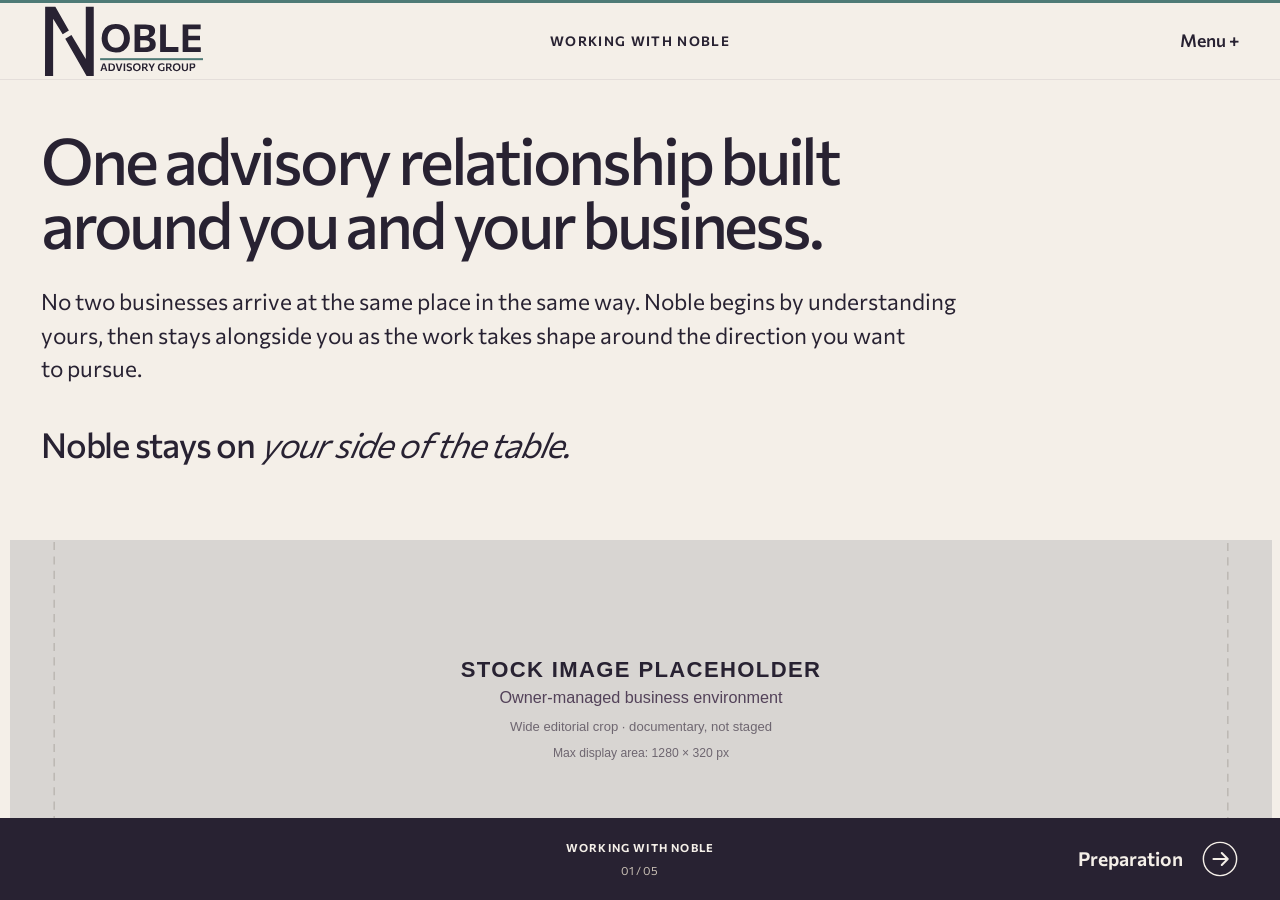
==== commit 3a65626d: "Add files via upload" ====
--- a/explore/index.html
+++ b/explore/index.html
@@ -47,9 +47,9 @@
       <div class="chapter__inner chapter__inner--working">
         <div class="chapter__content working">
           <header class="working__lead">
-            <h1>One advisory relationship built around the owner and the business.</h1>
+            <h1>One advisory relationship built around you and your business.</h1>
+            <p class="intro">No two businesses arrive at the same place in the same way. Noble begins by understanding yours, then stays alongside you as the work takes shape around the direction you want to pursue.</p>
             <h2>Noble stays on <em>your side of the table.</em></h2>
-            <p class="intro">No two businesses arrive at the same place in the same way. Noble begins by understanding yours, then stays alongside you as the work takes shape around the direction you want to pursue.</p>
           </header>
           <figure class="editorial-media editorial-media--orientation">
             <img src="../assets/images/stock/owner-managed-business-environment.svg" width="2800" height="1400" decoding="async" alt="Placeholder for documentary photography of an owner-managed business environment.">
@@ -67,7 +67,7 @@
       <div class="chapter__inner chapter__inner--preparation">
         <div class="chapter__content preparation">
           <header class="preparation__lead">
-            <h1>Business condition shapes the choices available when a decision needs to be made.</h1>
+            <h1>The state of your business today shapes what is possible when the choices ahead matter most.</h1>
           </header>
           <div class="preparation__body">
             <div class="preparation__copy">
@@ -87,7 +87,7 @@
       <div class="chapter__inner chapter__inner--questions">
         <div class="chapter__content questions">
           <header class="questions__lead">
-            <h1>Consistent questions. Different answers. Different work.</h1>
+            <h1>Consistent questions. Different answers, different work.</h1>
             <div class="questions__support">
               <h2>How you answer changes what deserves attention.</h2>
               <p>Each question brings a different part of the business into focus. Together, your answers help Noble understand what matters to you, what is shaping the business today, and what deserves closer attention.</p>
@@ -173,7 +173,10 @@
         <div class="chapter__content process">
           <header class="process__lead">
             <h1>From clarity to action.</h1>
-            <p>You know your business from the inside. The outside perspective Noble brings to the table puts strengths, dependencies, and possibilities into clearer view. What you know, what Noble helps surface, and the outcome you want to pursue shape what needs attention and how Noble works alongside you.</p>
+            <div class="process__intro">
+              <p>You know your business from the inside. Noble brings an outside perspective to your side of the table, putting strengths, dependencies, and possibilities into clearer view.</p>
+              <p>What you know, what Noble helps surface, and the outcome you want to pursue shape what needs attention and how Noble works alongside you.</p>
+            </div>
           </header>
 
           <div class="process-workspace">
@@ -288,7 +291,7 @@
         <div class="chapter__content conversation">
           <h1>You do not need to know exactly what comes next to begin.</h1>
           <div class="conversation__support intro">
-            <p>You only need to know that more clarity would help.</p>
+            <p class="conversation__bridge">You only need to know that more clarity would help.</p>
             <p>Noble brings a collective perspective, shaped by decades of experience, to your side of the table, helping you see where the business stands, what choices are available, and where your priorities align with what the business can support. Where they do not, Noble helps you understand why and what that means for the choices ahead.</p>
           </div>
         </div>
--- a/assets/css/footer.css
+++ b/assets/css/footer.css
@@ -9,7 +9,7 @@
 .firm-footer__inner {
     max-width: var(--max-content);
     margin: 0 auto;
-    padding: clamp(1.35rem, 2.6vh, 2.05rem) var(--page-gutter) clamp(0.8rem, 1.55vh, 1.2rem);
+    padding: clamp(1.2rem, 2.3vh, 1.8rem) var(--page-gutter) clamp(0.7rem, 1.35vh, 1.05rem);
     display: grid;
     grid-template-columns: minmax(13rem, 1.35fr) repeat(3, minmax(9rem, 0.7fr));
     gap: var(--space-3);
@@ -85,7 +85,7 @@
     display: flex;
     justify-content: space-between;
     gap: 1rem;
-    padding-top: 0.85rem;
+    padding-top: 0.72rem;
     border-top: 1px solid rgba(40,34,50,0.08);
     font-size: 0.8rem;
     color: rgba(40,34,50,0.62);
--- a/assets/css/explore.css
+++ b/assets/css/explore.css
@@ -64,14 +64,16 @@
 
 .working__lead h1 {
     max-width: 24ch;
-    font-size: clamp(3.15rem, 5.3vw, 5.6rem);
+    font-size: clamp(2.99rem, 5.04vw, 5.32rem);
     line-height: 0.99;
     letter-spacing: -0.05em;
 }
 
 .working__lead h2 {
-    max-width: 18ch;
+    width: min(100%, 58rem);
+    max-width: none;
     font-size: clamp(1.85rem, 2.7vw, 2.9rem);
+    margin-top: clamp(0.3rem, 0.8vw, 0.65rem);
     line-height: 1.06;
     letter-spacing: -0.035em;
 }
@@ -109,7 +111,7 @@
 
 .preparation__lead h1 {
     max-width: 22ch;
-    font-size: clamp(3rem, 5vw, 5.25rem);
+    font-size: clamp(2.85rem, 4.75vw, 4.99rem);
     line-height: 1;
     letter-spacing: -0.05em;
 }
@@ -136,7 +138,7 @@
     border-top: 1px solid rgba(40, 34, 50, 0.14);
     font-size: clamp(1.35rem, 2.2vw, 2.2rem);
     line-height: 1.4;
-    color: var(--color-smoky-aubergine);
+    color: var(--color-near-black);
 }
 
 .editorial-media--preparation {
@@ -150,32 +152,33 @@
 /*COMMENT: [MAKE THE QUESTION SYSTEM THE PRIMARY ANALYTICAL FIELD AND SIGNAL EVERY AVAILABLE ACTION]*/
 .questions {
     display: grid;
-    gap: clamp(2.5rem, 5vw, 4.5rem);
+    gap: 0;
 }
 
 .questions__lead {
     display: grid;
-    gap: clamp(1.5rem, 3vw, 2.6rem);
+    gap: clamp(1.35rem, 2.6vw, 2.2rem);
 }
 
 .questions__lead h1 {
     max-width: 24ch;
-    font-size: clamp(2.7rem, 4.25vw, 4.55rem);
+    font-size: clamp(2.565rem, 4.04vw, 4.32rem);
     line-height: 1.02;
     letter-spacing: -0.045em;
 }
 
 .questions__support {
-    display: grid;
-    grid-template-columns: minmax(15rem, 0.72fr) minmax(0, 1.28fr);
-    gap: clamp(2rem, 5vw, 5.5rem);
+    width: 100%;
+    display: grid;
+    grid-template-columns: 1fr;
+    gap: 0.8rem;
     align-items: start;
-    padding-top: var(--space-3);
+    padding: clamp(1.35rem, 2.6vh, 2rem) 0;
     border-top: 1px solid rgba(40, 34, 50, 0.14);
 }
 
 .questions__support h2 {
-    max-width: 21ch;
+    max-width: 27ch;
     font-size: clamp(1.55rem, 2.15vw, 2.35rem);
     line-height: 1.12;
     letter-spacing: -0.03em;
@@ -248,7 +251,7 @@
     position: relative;
     width: 2.05rem;
     height: 2.05rem;
-    border: 1.6px solid rgba(40, 34, 50, 0.34);
+    border: 2px solid rgba(40, 34, 50, 0.42);
     border-radius: 50%;
     justify-self: end;
     transition:
@@ -315,7 +318,7 @@
 
 .question-panel.is-active {
     display: grid;
-    gap: var(--space-4);
+    gap: clamp(0.95rem, 1.7vw, 1.3rem);
 }
 
 .question-panel__heading {
@@ -350,7 +353,8 @@
     display: grid;
     grid-template-columns: 1fr 1fr;
     gap: var(--space-4);
-    padding-top: var(--space-3);
+    padding-top: 0.25rem;
+    padding-bottom: 0.35rem;
 }
 
 .question-panel__detail > div {
@@ -385,14 +389,19 @@
 }
 
 .process__lead h1 {
-    max-width: 13ch;
-    font-size: clamp(2.8rem, 4.7vw, 5rem);
+    max-width: 22ch;
+    font-size: clamp(2.66rem, 4.47vw, 4.75rem);
     line-height: 1;
     letter-spacing: -0.048em;
 }
 
-.process__lead > p {
+.process__intro {
     max-width: 76ch;
+    display: grid;
+    gap: 0.9rem;
+}
+
+.process__intro p {
     font-size: var(--step-1);
     line-height: 1.55;
     color: rgba(40, 34, 50, 0.76);
@@ -452,7 +461,7 @@
 .process-stage__trigger-icon {
     width: 2.1rem;
     height: 2.1rem;
-    border: 1.6px solid rgba(40, 34, 50, 0.34);
+    border: 2px solid rgba(40, 34, 50, 0.42);
     border-radius: 50%;
     display: grid;
     place-items: center;
@@ -684,7 +693,7 @@
 
 .conversation h1 {
     max-width: 21ch;
-    font-size: clamp(3rem, 5.2vw, 5.5rem);
+    font-size: clamp(2.85rem, 4.94vw, 5.225rem);
     line-height: 1;
     letter-spacing: -0.05em;
 }
@@ -696,6 +705,11 @@
 .conversation__support {
     display: grid;
     gap: 1em;
+}
+
+.conversation__bridge {
+    font-weight: 650;
+    color: var(--color-ink-plum);
 }
 
 .conversation-footer {
@@ -823,12 +837,12 @@
 @media (max-width: 980px) {
     .questions__support {
         grid-template-columns: 1fr;
-        gap: var(--space-3);
+        gap: 0.8rem;
     }
 
     .working__lead .intro,
     .questions__support p,
-    .process__lead > p {
+    .process__intro {
         max-width: 62ch;
     }
 
@@ -872,7 +886,7 @@
     .questions__lead h1,
     .process__lead h1,
     .conversation h1 {
-        font-size: clamp(2.65rem, 10vw, 4.6rem);
+        font-size: clamp(2.52rem, 9.5vw, 4.37rem);
     }
 
     .working__principles,
